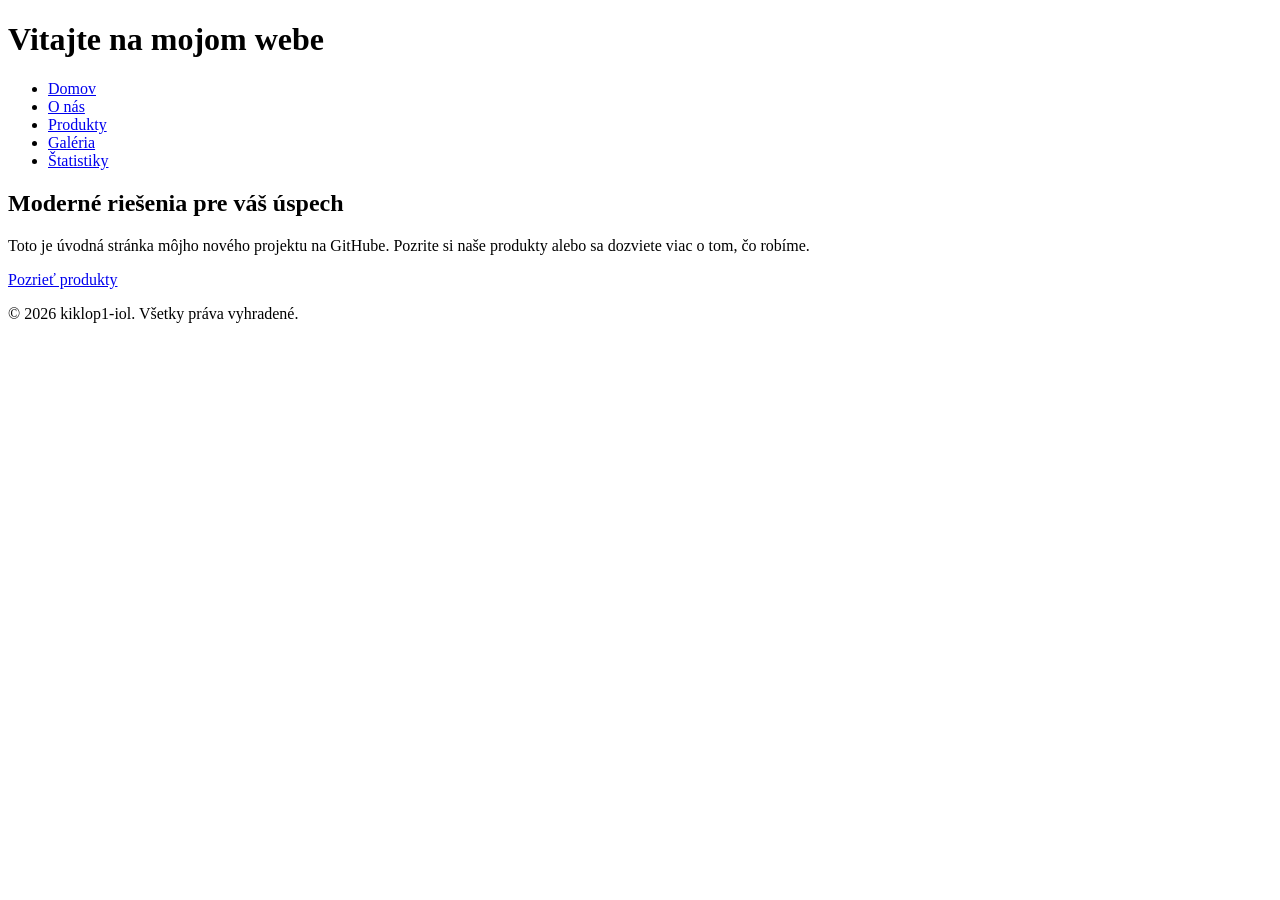
==== index.html @ a2db0c54 "novy kod" ====
<!DOCTYPE html>
<html lang="sk">
<head>
    <meta charset="UTF-8">
    <meta name="viewport" content="width=device-width, initial-scale=1.0">
    <title>Moja Web Stránka - Domov</title>
    <link rel="stylesheet" href="štýl.css">
</head>
<body>

    <header>
        <h1>Vitajte na mojom webe</h1>
        <nav>
            <ul>
                <li><a href="index.html" class="active">Domov</a></li>
                <li><a href="o-nas.html">O nás</a></li>
                <li><a href="produkty.html">Produkty</a></li>
                <li><a href="galéria.html">Galéria</a></li>
                <li><a href="štatistiky.html">Štatistiky</a></li>
            </ul>
        </nav>
    </header>

    <main>
        <section class="hero">
            <h2>Moderné riešenia pre váš úspech</h2>
            <p>Toto je úvodná stránka môjho nového projektu na GitHube. Pozrite si naše produkty alebo sa dozviete viac o tom, čo robíme.</p>
            <a href="produkty.html" class="btn">Pozrieť produkty</a>
        </section>
    </main>

    <footer>
        <p>&copy; 2026 kiklop1-iol. Všetky práva vyhradené.</p>
    </footer>

</body>
</html>
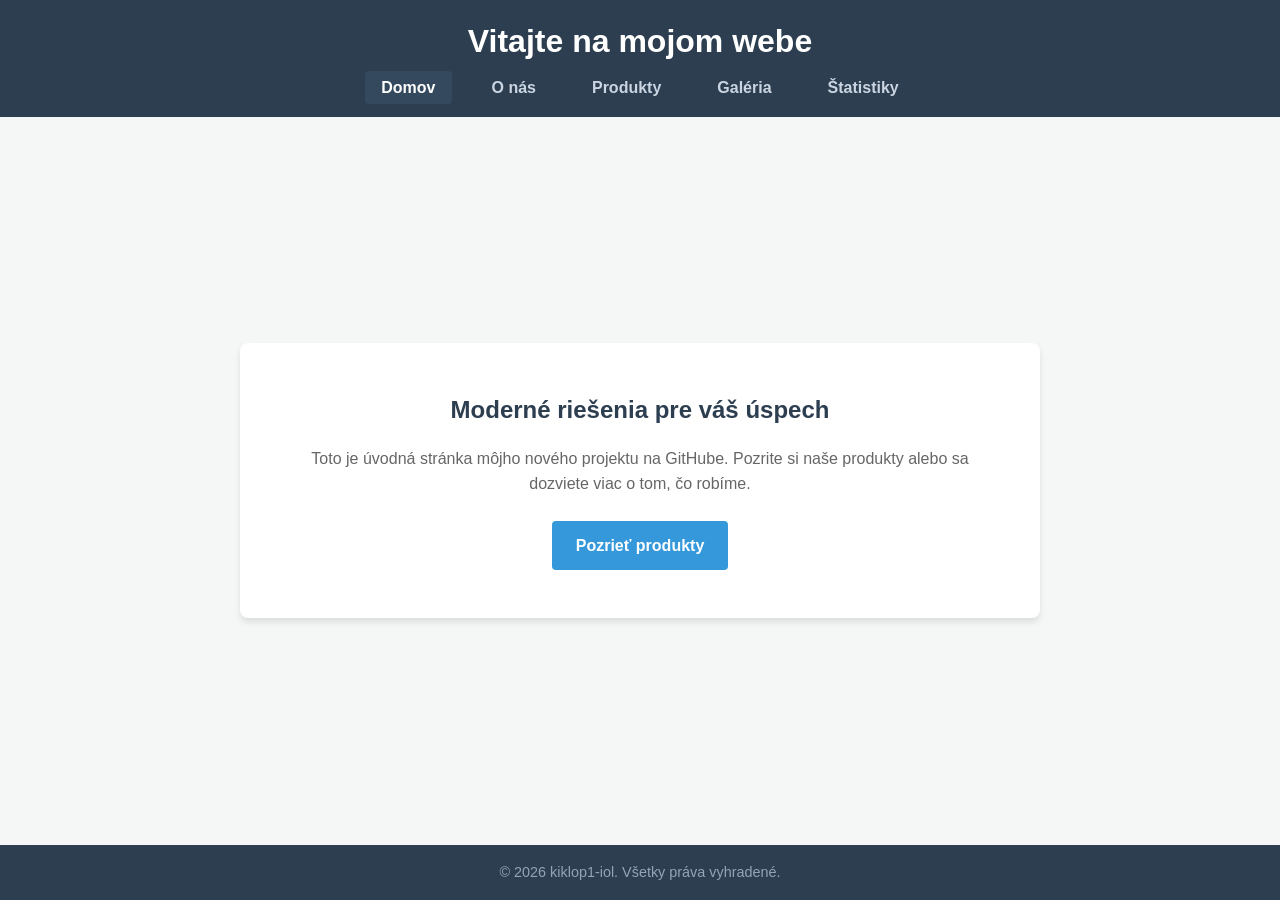
==== commit b6b8ebcb: "Fix stylesheet link from 'štýl.css' to 'style.css'" ====
--- a/index.html
+++ b/index.html
@@ -4,7 +4,7 @@
     <meta charset="UTF-8">
     <meta name="viewport" content="width=device-width, initial-scale=1.0">
     <title>Moja Web Stránka - Domov</title>
-    <link rel="stylesheet" href="štýl.css">
+    <link rel="stylesheet" href="style.css">
 </head>
 <body>
 
@@ -34,4 +34,4 @@
     </footer>
 
 </body>
-</html>+</html>
--- a/style.css
+++ b/style.css
@@ -0,0 +1,102 @@
+/* Základné nastavenia */
+* {
+    margin: 0;
+    padding: 0;
+    box-sizing: border-box;
+    font-family: 'Segoe UI', Tahoma, Geneva, Verdana, sans-serif;
+}
+
+body {
+    background-color: #f4f7f6;
+    color: #333;
+    line-height: 1.6;
+    display: flex;
+    flex-direction: column;
+    min-height: 100vh;
+}
+
+/* Hlavička a navigácia */
+header {
+    background-color: #2c3e50;
+    color: white;
+    padding: 1rem 2rem;
+    text-align: center;
+}
+
+header h1 {
+    margin-bottom: 0.5rem;
+}
+
+nav ul {
+    list-style: none;
+    display: flex;
+    justify-content: center;
+    gap: 1.5rem;
+}
+
+nav a {
+    color: #cbd5e1;
+    text-decoration: none;
+    font-weight: 600;
+    padding: 0.5rem 1rem;
+    border-radius: 4px;
+    transition: all 0.3s ease;
+}
+
+nav a:hover, nav a.active {
+    color: white;
+    background-color: #34495e;
+}
+
+/* Hlavný obsah */
+main {
+    flex: 1;
+    display: flex;
+    justify-content: center;
+    align-items: center;
+    padding: 2rem;
+}
+
+.hero, .content {
+    background: white;
+    padding: 3rem;
+    border-radius: 8px;
+    box-shadow: 0 4px 6px rgba(0,0,0,0.1);
+    max-width: 800px;
+    text-align: center;
+}
+
+.hero h2, .content h2 {
+    margin-bottom: 1rem;
+    color: #2c3e50;
+}
+
+.hero p {
+    margin-bottom: 1.5rem;
+    color: #666;
+}
+
+/* Tlačidlo */
+.btn {
+    display: inline-block;
+    background-color: #3498db;
+    color: white;
+    text-decoration: none;
+    padding: 0.75rem 1.5rem;
+    border-radius: 4px;
+    font-weight: bold;
+    transition: background 0.3s;
+}
+
+.btn:hover {
+    background-color: #2980b9;
+}
+
+/* Pätička */
+footer {
+    background-color: #2c3e50;
+    color: #94a3b8;
+    text-align: center;
+    padding: 1rem;
+    font-size: 0.9rem;
+}
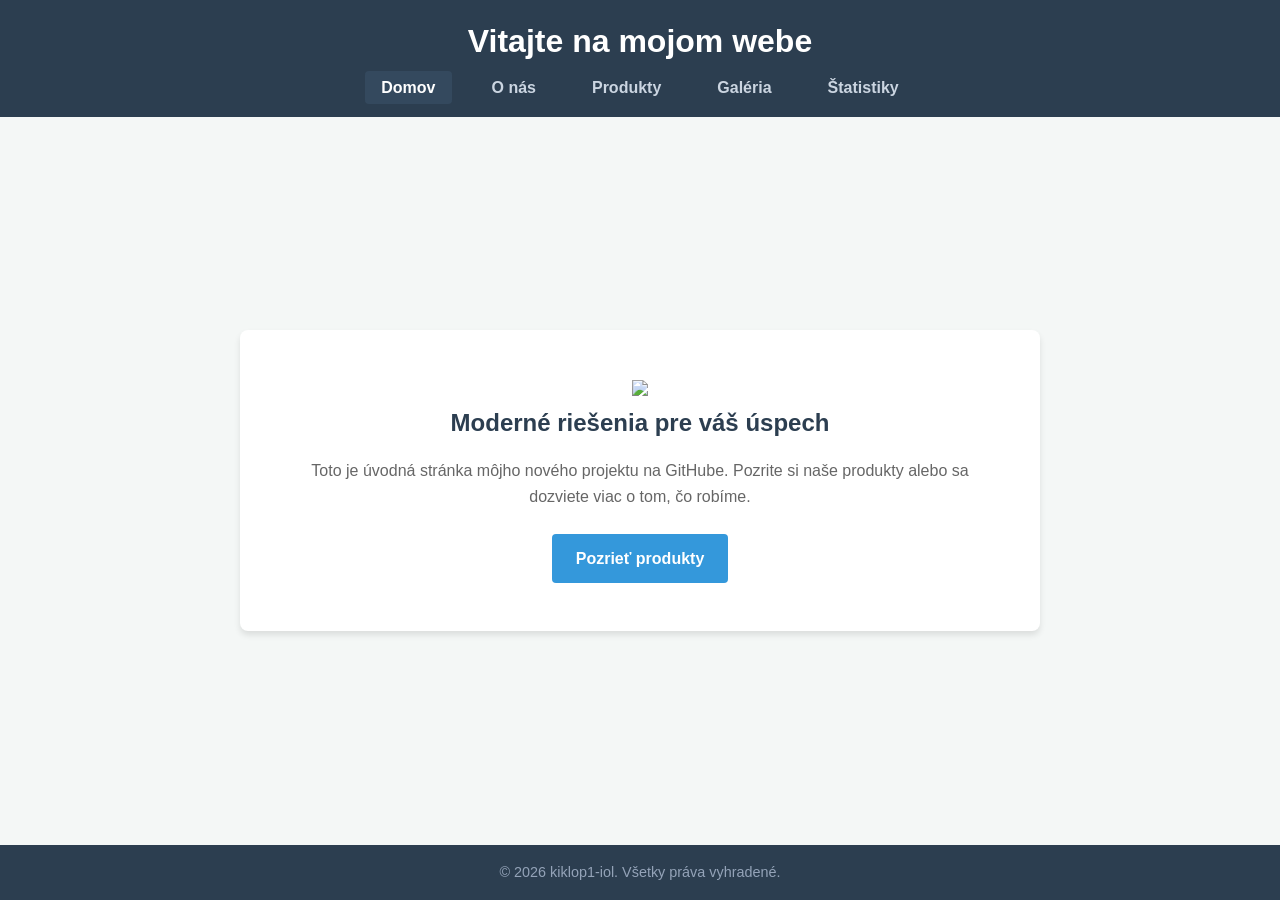
==== commit 6f180d77: "Update index.html" ====
--- a/index.html
+++ b/index.html
@@ -8,30 +8,31 @@
 </head>
 <body>
 
-    <header>
-        <h1>Vitajte na mojom webe</h1>
-        <nav>
-            <ul>
-                <li><a href="index.html" class="active">Domov</a></li>
-                <li><a href="o-nas.html">O nás</a></li>
-                <li><a href="produkty.html">Produkty</a></li>
-                <li><a href="galéria.html">Galéria</a></li>
-                <li><a href="štatistiky.html">Štatistiky</a></li>
-            </ul>
-        </nav>
-    </header>
+<header>
+    <h1>Vitajte na mojom webe</h1>
+    <nav>
+        <ul>
+            <li><a href="index.html" class="active">Domov</a></li>
+            <li><a href="o-nas.html">O nás</a></li>
+            <li><a href="produkty.html">Produkty</a></li>
+            <li><a href="galéria.html">Galéria</a></li>
+            <li><a href="štatistiky.html">Štatistiky</a></li>
+        </ul>
+    </nav>
+</header>
 
-    <main>
-        <section class="hero">
-            <h2>Moderné riešenia pre váš úspech</h2>
-            <p>Toto je úvodná stránka môjho nového projektu na GitHube. Pozrite si naše produkty alebo sa dozviete viac o tom, čo robíme.</p>
-            <a href="produkty.html" class="btn">Pozrieť produkty</a>
-        </section>
-    </main>
+<main>
+    <section class="hero">
+        <img src="https://images.unsplash.com/photo-1521737604893-d14cc237f11d" class="hero-img">
+        <h2>Moderné riešenia pre váš úspech</h2>
+        <p>Toto je úvodná stránka môjho nového projektu na GitHube. Pozrite si naše produkty alebo sa dozviete viac o tom, čo robíme.</p>
+        <a href="produkty.html" class="btn">Pozrieť produkty</a>
+    </section>
+</main>
 
-    <footer>
-        <p>&copy; 2026 kiklop1-iol. Všetky práva vyhradené.</p>
-    </footer>
+<footer>
+    <p>&copy; 2026 kiklop1-iol. Všetky práva vyhradené.</p>
+</footer>
 
 </body>
 </html>
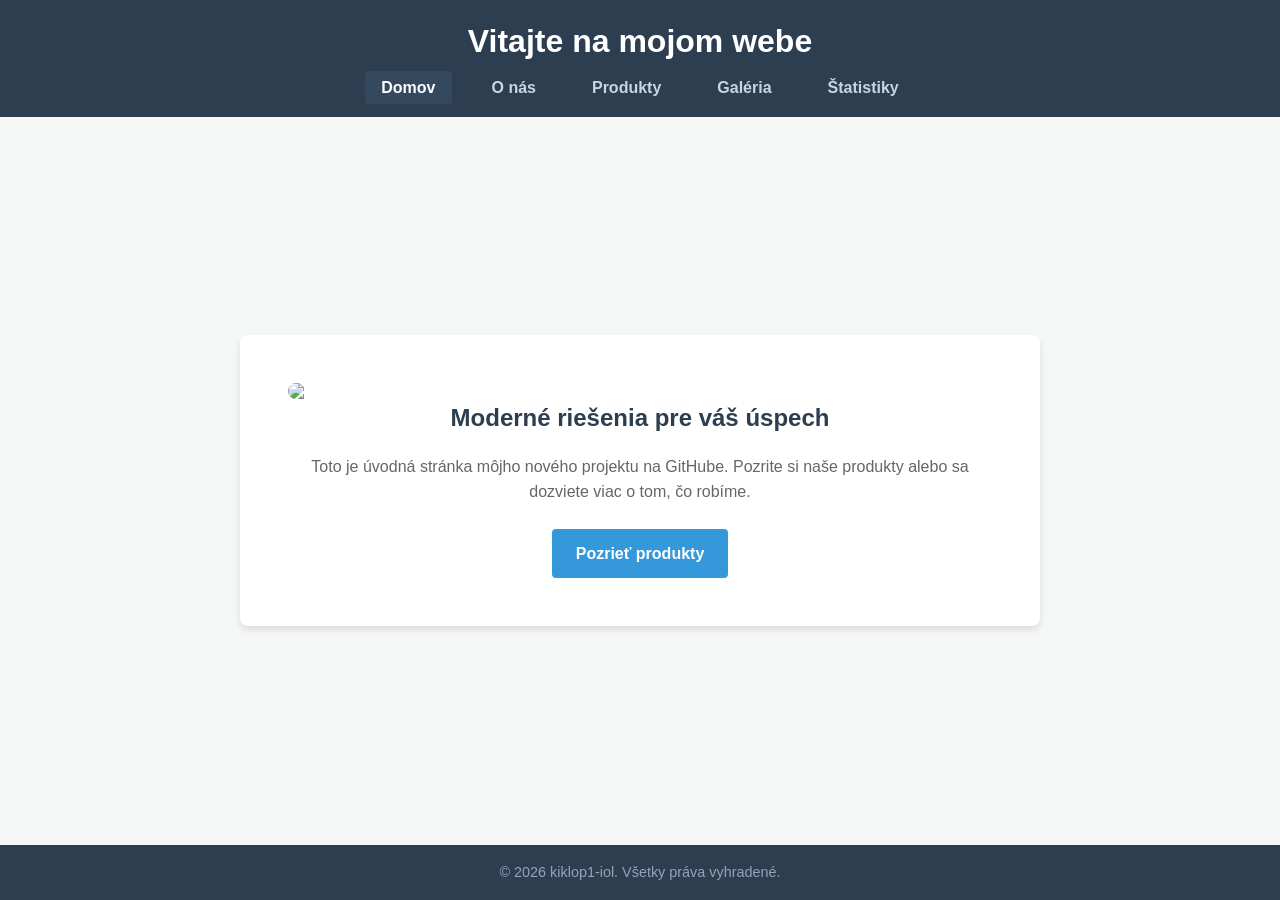
==== commit f7f6ecaa: "Update index.html" ====
--- a/index.html
+++ b/index.html
@@ -15,8 +15,9 @@
             <li><a href="index.html" class="active">Domov</a></li>
             <li><a href="o-nas.html">O nás</a></li>
             <li><a href="produkty.html">Produkty</a></li>
-            <li><a href="galéria.html">Galéria</a></li>
-            <li><a href="štatistiky.html">Štatistiky</a></li>
+            <li><a href="galeria.html">Galéria</a></li>
+            <li><a href="statystiky.html">Štatistiky</a></li>
+
         </ul>
     </nav>
 </header>
--- a/style.css
+++ b/style.css
@@ -92,6 +92,56 @@
     background-color: #2980b9;
 }
 
+/* Obrázky */
+.hero-img {
+    width: 100%;
+    height: auto;
+    border-radius: 8px;
+    display: block;
+}
+
+
+.side-img {
+    width: 100%;
+    max-width: 400px;
+    height: auto;
+    border-radius: 8px;
+    object-fit: cover;
+}
+
+
+.two-col {
+    display: flex;
+    align-items: center;
+    gap: 2rem;
+}
+
+.product-img {
+    width: 100%;
+    height: 180px;
+    object-fit: cover;
+    border-radius: 6px;
+}
+
+
+/* Galéria */
+.gallery-grid {
+    display: grid;
+    grid-template-columns: repeat(auto-fit, minmax(200px, 1fr));
+    gap: 1rem;
+    margin-top: 2rem;
+    width: 100%;
+}
+
+.gallery-item {
+    background-size: cover;
+    background-position: center;
+    background-repeat: no-repeat;
+    height: 200px;
+    border-radius: 8px;
+}
+
+
 /* Pätička */
 footer {
     background-color: #2c3e50;
@@ -99,4 +149,4 @@
     text-align: center;
     padding: 1rem;
     font-size: 0.9rem;
-}+}
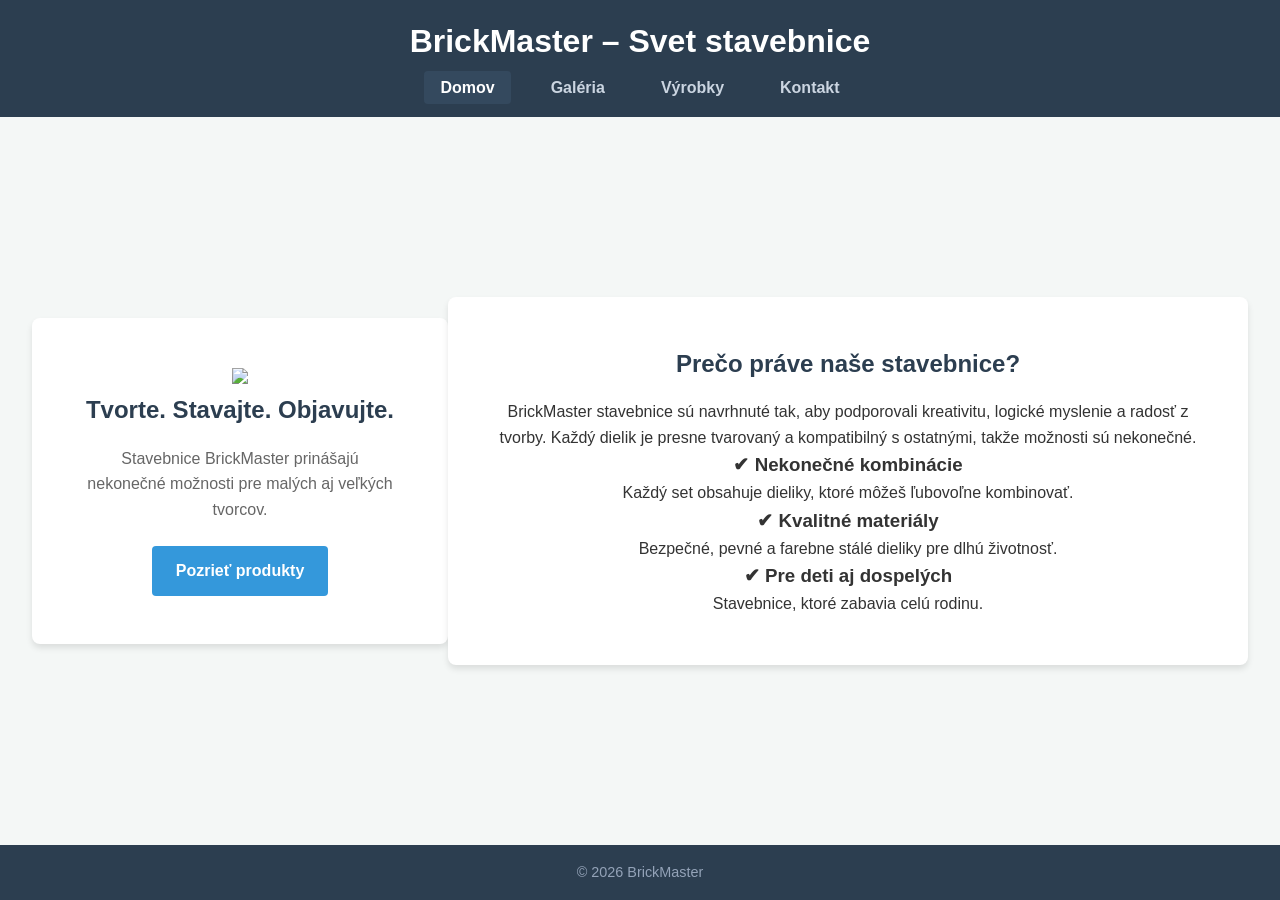
==== commit d59c67ea: "Update index.html" ====
--- a/index.html
+++ b/index.html
@@ -3,37 +3,59 @@
 <head>
     <meta charset="UTF-8">
     <meta name="viewport" content="width=device-width, initial-scale=1.0">
-    <title>Moja Web Stránka - Domov</title>
+    <title>Domov – BrickMaster</title>
     <link rel="stylesheet" href="style.css">
 </head>
 <body>
 
 <header>
-    <h1>Vitajte na mojom webe</h1>
+    <h1>BrickMaster – Svet stavebnice</h1>
     <nav>
         <ul>
             <li><a href="index.html" class="active">Domov</a></li>
-            <li><a href="o-nas.html">O nás</a></li>
-            <li><a href="produkty.html">Produkty</a></li>
             <li><a href="galeria.html">Galéria</a></li>
-            <li><a href="statystiky.html">Štatistiky</a></li>
-
+            <li><a href="vyrobky.html">Výrobky</a></li>
+            <li><a href="kontakt.html">Kontakt</a></li>
         </ul>
     </nav>
 </header>
 
 <main>
-    <section class="hero">
-        <img src="https://images.unsplash.com/photo-1521737604893-d14cc237f11d" class="hero-img">
-        <h2>Moderné riešenia pre váš úspech</h2>
-        <p>Toto je úvodná stránka môjho nového projektu na GitHube. Pozrite si naše produkty alebo sa dozviete viac o tom, čo robíme.</p>
-        <a href="produkty.html" class="btn">Pozrieť produkty</a>
+    <section class="hero reveal">
+        <img id="slider" src="https://copilot.microsoft.com/th/id/BCO.f4407d58-ad1e-4e1d-8c8c-70a693599479.png">
+        <h2>Tvorte. Stavajte. Objavujte.</h2>
+        <p>Stavebnice BrickMaster prinášajú nekonečné možnosti pre malých aj veľkých tvorcov.</p>
+        <a href="vyrobky.html" class="btn">Pozrieť produkty</a>
     </section>
+
+    <section class="content reveal">
+    <h2>Prečo práve naše stavebnice?</h2>
+    <p>BrickMaster stavebnice sú navrhnuté tak, aby podporovali kreativitu, logické myslenie a radosť z tvorby. Každý dielik je presne tvarovaný a kompatibilný s ostatnými, takže možnosti sú nekonečné.</p>
+
+    <div class="features">
+        <div class="feature-box">
+            <h3>✔ Nekonečné kombinácie</h3>
+            <p>Každý set obsahuje dieliky, ktoré môžeš ľubovoľne kombinovať.</p>
+        </div>
+
+        <div class="feature-box">
+            <h3>✔ Kvalitné materiály</h3>
+            <p>Bezpečné, pevné a farebne stálé dieliky pre dlhú životnosť.</p>
+        </div>
+
+        <div class="feature-box">
+            <h3>✔ Pre deti aj dospelých</h3>
+            <p>Stavebnice, ktoré zabavia celú rodinu.</p>
+        </div>
+    </div>
+</section>
+
 </main>
 
 <footer>
-    <p>&copy; 2026 kiklop1-iol. Všetky práva vyhradené.</p>
+    <p>&copy; 2026 BrickMaster</p>
 </footer>
 
+<script src="script.js"></script>
 </body>
 </html>
--- a/style.css
+++ b/style.css
@@ -123,15 +123,12 @@
     border-radius: 6px;
 }
 
+.gallery-grid {
+    width: 100%;
+    max-width: 900px;
+    margin: auto;
+}
 
-/* Galéria */
-.gallery-grid {
-    display: grid;
-    grid-template-columns: repeat(auto-fit, minmax(200px, 1fr));
-    gap: 1rem;
-    margin-top: 2rem;
-    width: 100%;
-}
 
 .gallery-item {
     background-size: cover;
@@ -139,6 +136,23 @@
     background-repeat: no-repeat;
     height: 200px;
     border-radius: 8px;
+}
+
+
+.two-col {
+    display: flex;
+    flex-wrap: wrap;
+    justify-content: center;
+    gap: 2rem;
+    text-align: left;
+}
+
+.two-col img {
+    flex: 1 1 300px;
+}
+
+.two-col div {
+    flex: 1 1 300px;
 }
 
 
